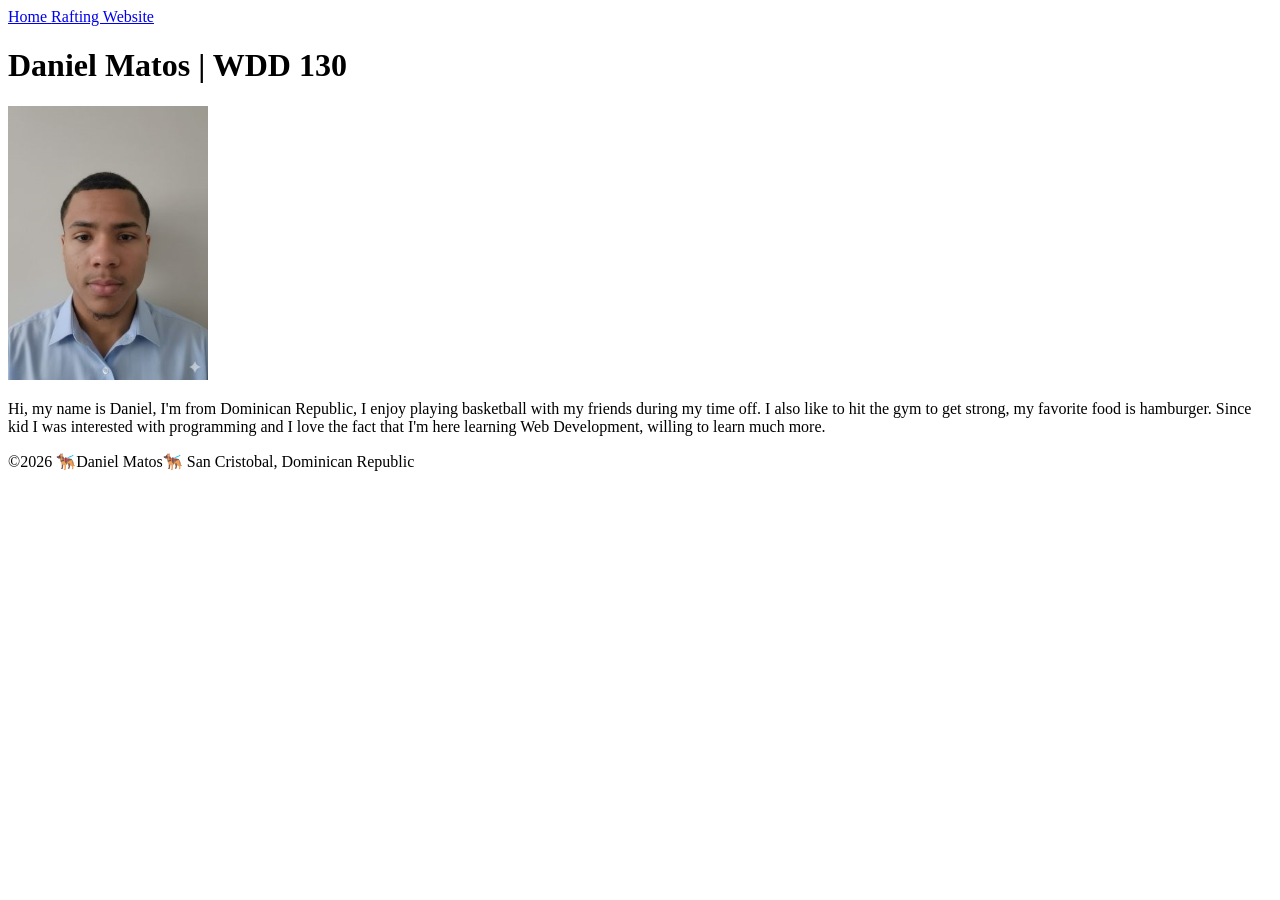
==== index.html @ 4e77bafa "." ====
<!DOCTYPE html>
<html lang="en">

<head>
    <meta charset="UTF-8">
    <meta name="viewport" content="width=device-width, initial-scale=1.0">
    <title>Daniel Matos | WDD 130</title>
</head>

<body>
    <header>
        <nav>
            <a href="#">Home </a>
            <a href="wwr/">Rafting Website</a>
        </nav>
    </header>
    <main>
        <h1>Daniel Matos | WDD 130</h1>
        <img src="images/profile.jpg" alt="Daniel Matos Profile Picture" width="200">
        <p> Hi, my name is Daniel, I'm from Dominican Republic, I enjoy playing basketball with my
            friends during my time off. I also like to hit the gym to get strong, my favorite food
            is hamburger. Since kid I was interested with programming and I love the fact that
            I'm here learning Web Development, willing to learn much more.</p>
    </main>
    <footer>
        <p>©2026 🐕‍🦺Daniel Matos🐕‍🦺 San Cristobal, Dominican Republic</p>
    </footer>
</body>

</html>
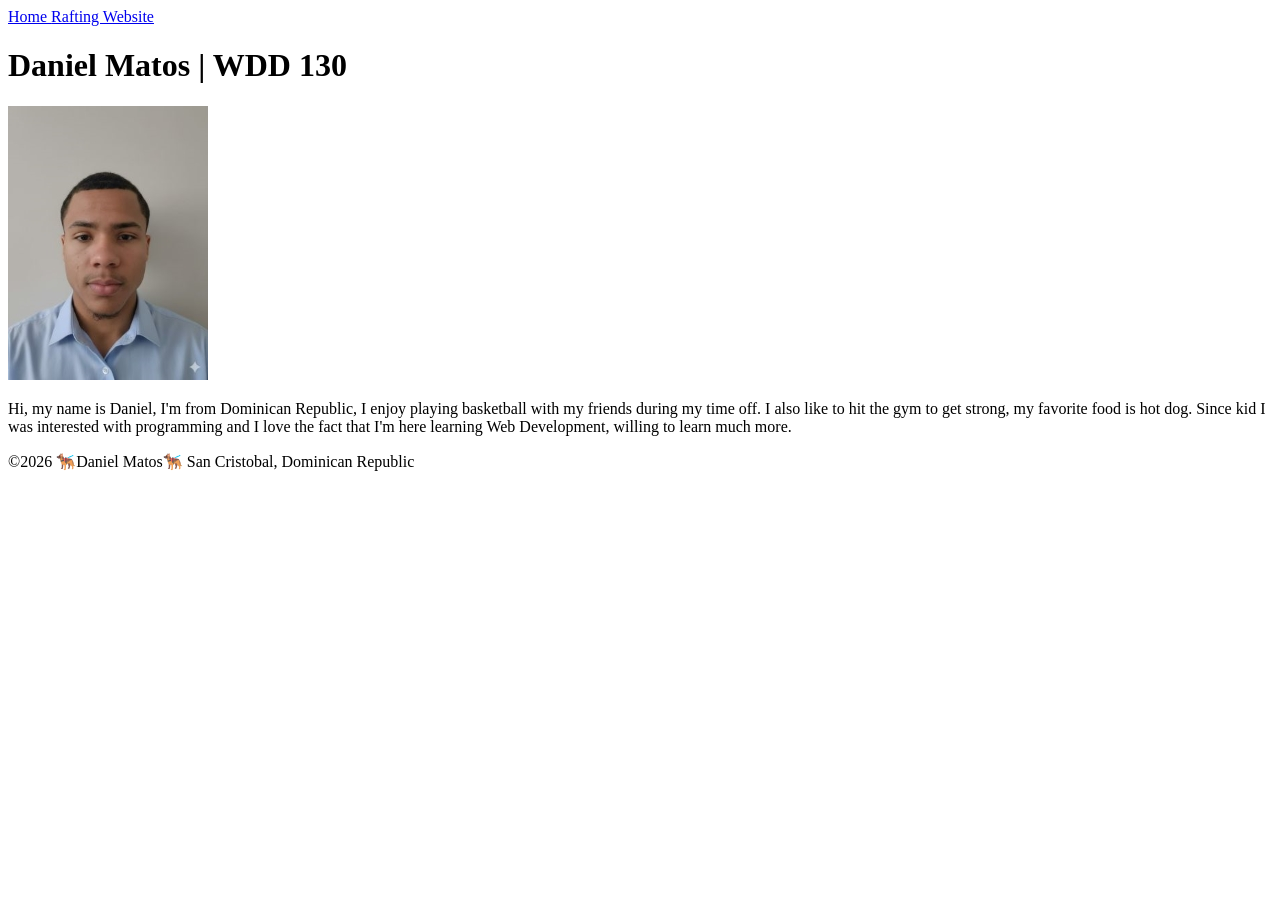
==== commit f44b3c37: "." ====
--- a/index.html
+++ b/index.html
@@ -19,7 +19,7 @@
         <img src="images/profile.jpg" alt="Daniel Matos Profile Picture" width="200">
         <p> Hi, my name is Daniel, I'm from Dominican Republic, I enjoy playing basketball with my
             friends during my time off. I also like to hit the gym to get strong, my favorite food
-            is hamburger. Since kid I was interested with programming and I love the fact that
+            is hot dog. Since kid I was interested with programming and I love the fact that
             I'm here learning Web Development, willing to learn much more.</p>
     </main>
     <footer>
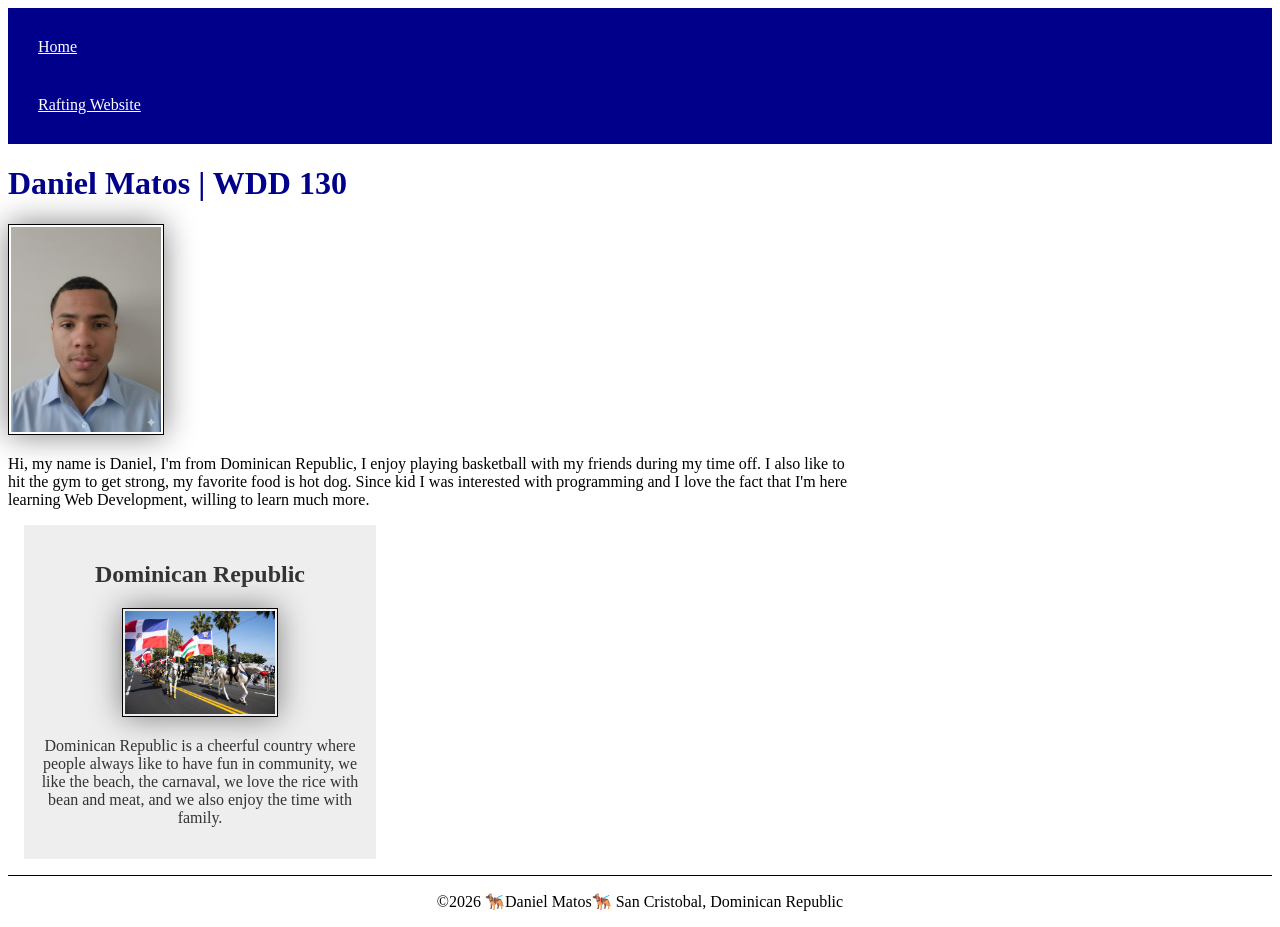
==== commit b84cd6c2: "css applied" ====
--- a/index.html
+++ b/index.html
@@ -4,7 +4,11 @@
 <head>
     <meta charset="UTF-8">
     <meta name="viewport" content="width=device-width, initial-scale=1.0">
+    <meta name="author" content="Daniel Matos">
+    <meta name="description"
+      content="Daniel Matos, Web Fundamentals, the purpose of this website is to get to know me">
     <title>Daniel Matos | WDD 130</title>
+    <link rel="stylesheet" href="styles/styles.css">
 </head>
 
 <body>
@@ -21,6 +25,13 @@
             friends during my time off. I also like to hit the gym to get strong, my favorite food
             is hot dog. Since kid I was interested with programming and I love the fact that
             I'm here learning Web Development, willing to learn much more.</p>
+        <aside>
+            <h2>Dominican Republic</h2>
+            <img src="images/Carnaval.jpg" alt="Carnaval of Dominican Republic">
+            <p>Dominican Republic is a cheerful country where people always like to have fun in
+                community, we like the beach, the carnaval, we love the rice with bean and meat, and
+                we also enjoy the time with family.</p>
+        </aside>
     </main>
     <footer>
         <p>©2026 🐕‍🦺Daniel Matos🐕‍🦺 San Cristobal, Dominican Republic</p>
--- a/styles/styles.css
+++ b/styles/styles.css
@@ -0,0 +1,60 @@
+nav {
+    background-color: darkblue;
+    padding: 10px;
+}
+
+nav a {
+    color: white;
+    display: block;
+    padding: 20px;
+}
+
+h1 {
+    color: darkblue;
+}
+
+img {
+    width: 150px;
+    height: auto;
+    border: 1px solid black;
+    padding: 2px;
+    box-shadow: 0 0 30px gray;
+}
+
+p {
+    padding: 10px;
+}
+
+main {
+    max-width: 840px;
+}
+
+aside {
+    width: 20rem;
+    margin: 1rem;
+    border: 1px solid rgb(0, 0, 0 / 0.2);
+    padding: 1rem;
+    background-color: #eee;
+    color: #333;
+    text-align: center;
+}
+
+aside img {
+    width: 200px;
+    height: auto;
+}
+
+main img {
+    width: 150px;
+    height: auto;
+}
+
+p {
+    padding: 0;
+}
+
+footer {
+    margin-top: 1rem;
+    border-top: 1px double #000;
+    text-align: center;
+}
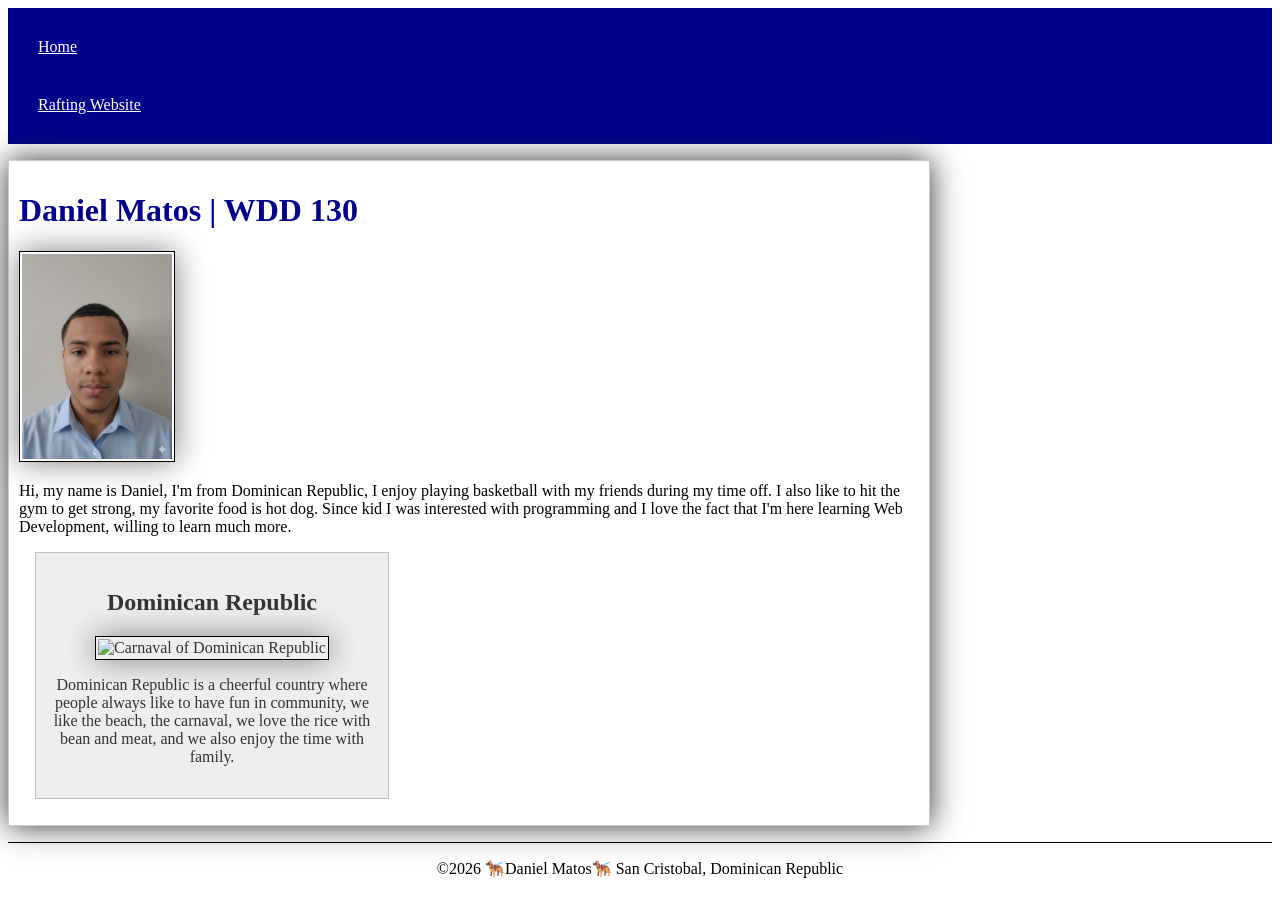
==== commit af5a7d6a: "applied css" ====
--- a/index.html
+++ b/index.html
@@ -27,7 +27,7 @@
             I'm here learning Web Development, willing to learn much more.</p>
         <aside>
             <h2>Dominican Republic</h2>
-            <img src="images/Carnaval.jpg" alt="Carnaval of Dominican Republic">
+            <img src="images/carnaval.jpg" alt="Carnaval of Dominican Republic">
             <p>Dominican Republic is a cheerful country where people always like to have fun in
                 community, we like the beach, the carnaval, we love the rice with bean and meat, and
                 we also enjoy the time with family.</p>
--- a/styles/styles.css
+++ b/styles/styles.css
@@ -22,17 +22,21 @@
 }
 
 p {
-    padding: 10px;
+    padding: 0;
 }
 
 main {
-    max-width: 840px;
+    max-width: 900px;
+    border: 1px solid rgb(0 0 0 / 0.2);
+    padding: 10px;
+    box-shadow: 0 0 30px #333;
+    margin-top: 1rem;
 }
 
 aside {
     width: 20rem;
     margin: 1rem;
-    border: 1px solid rgb(0, 0, 0 / 0.2);
+    border: 1px solid rgb(0 0 0 / 0.2);
     padding: 1rem;
     background-color: #eee;
     color: #333;
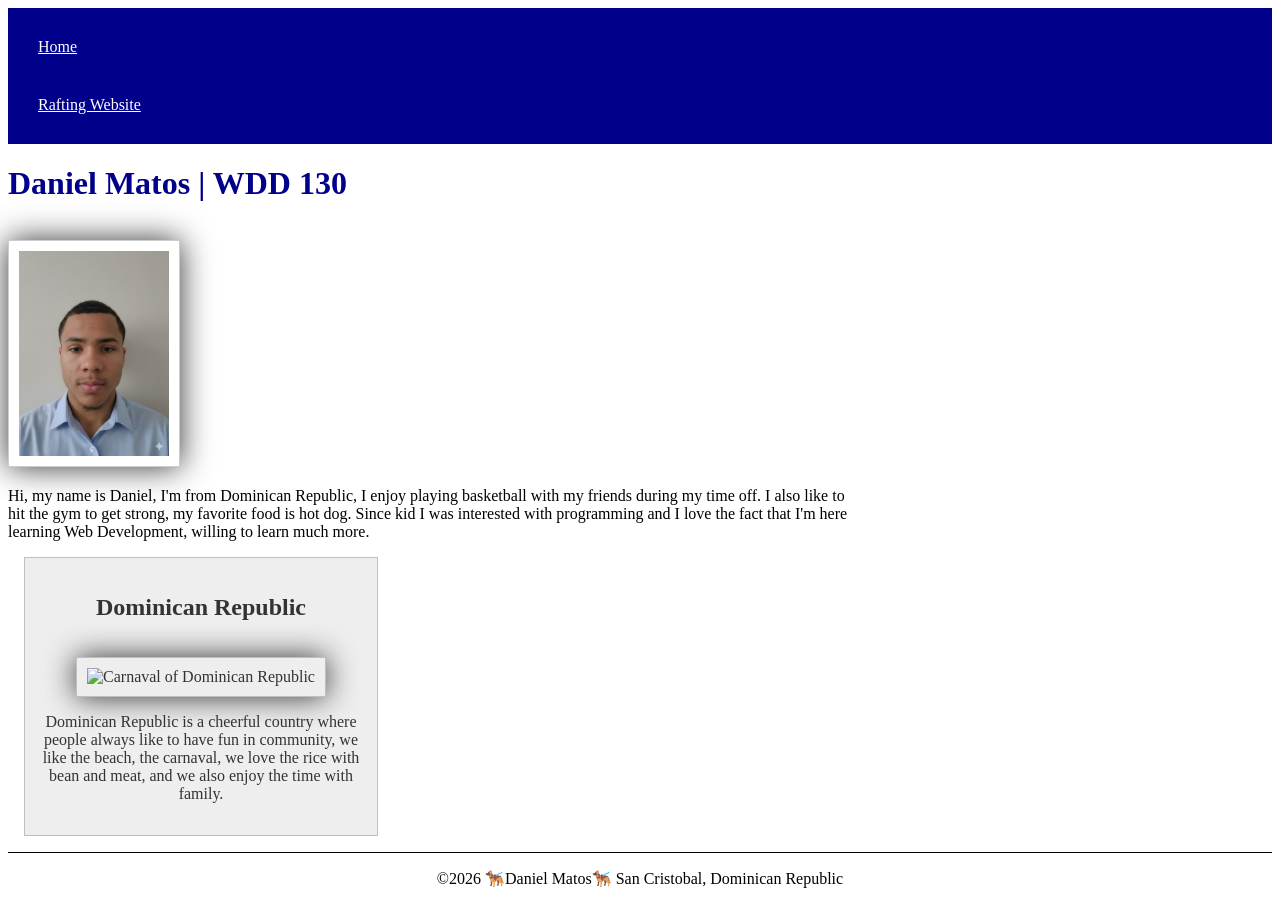
==== commit 8bbc9a47: "css applied" ====
--- a/index.html
+++ b/index.html
@@ -27,7 +27,7 @@
             I'm here learning Web Development, willing to learn much more.</p>
         <aside>
             <h2>Dominican Republic</h2>
-            <img src="images/carnaval.jpg" alt="Carnaval of Dominican Republic">
+            <img src="images/carnaval.jpg" alt="Carnaval of Dominican Republic" width="200">
             <p>Dominican Republic is a cheerful country where people always like to have fun in
                 community, we like the beach, the carnaval, we love the rice with bean and meat, and
                 we also enjoy the time with family.</p>
--- a/styles/styles.css
+++ b/styles/styles.css
@@ -26,11 +26,7 @@
 }
 
 main {
-    max-width: 900px;
-    border: 1px solid rgb(0 0 0 / 0.2);
-    padding: 10px;
-    box-shadow: 0 0 30px #333;
-    margin-top: 1rem;
+    max-width: 840px;
 }
 
 aside {
@@ -51,6 +47,10 @@
 main img {
     width: 150px;
     height: auto;
+    border: 1px solid rgb(0 0 0 / 0.2);
+    padding: 10px;
+    box-shadow: 0 0 30px #333;
+    margin-top: 1rem;
 }
 
 p {
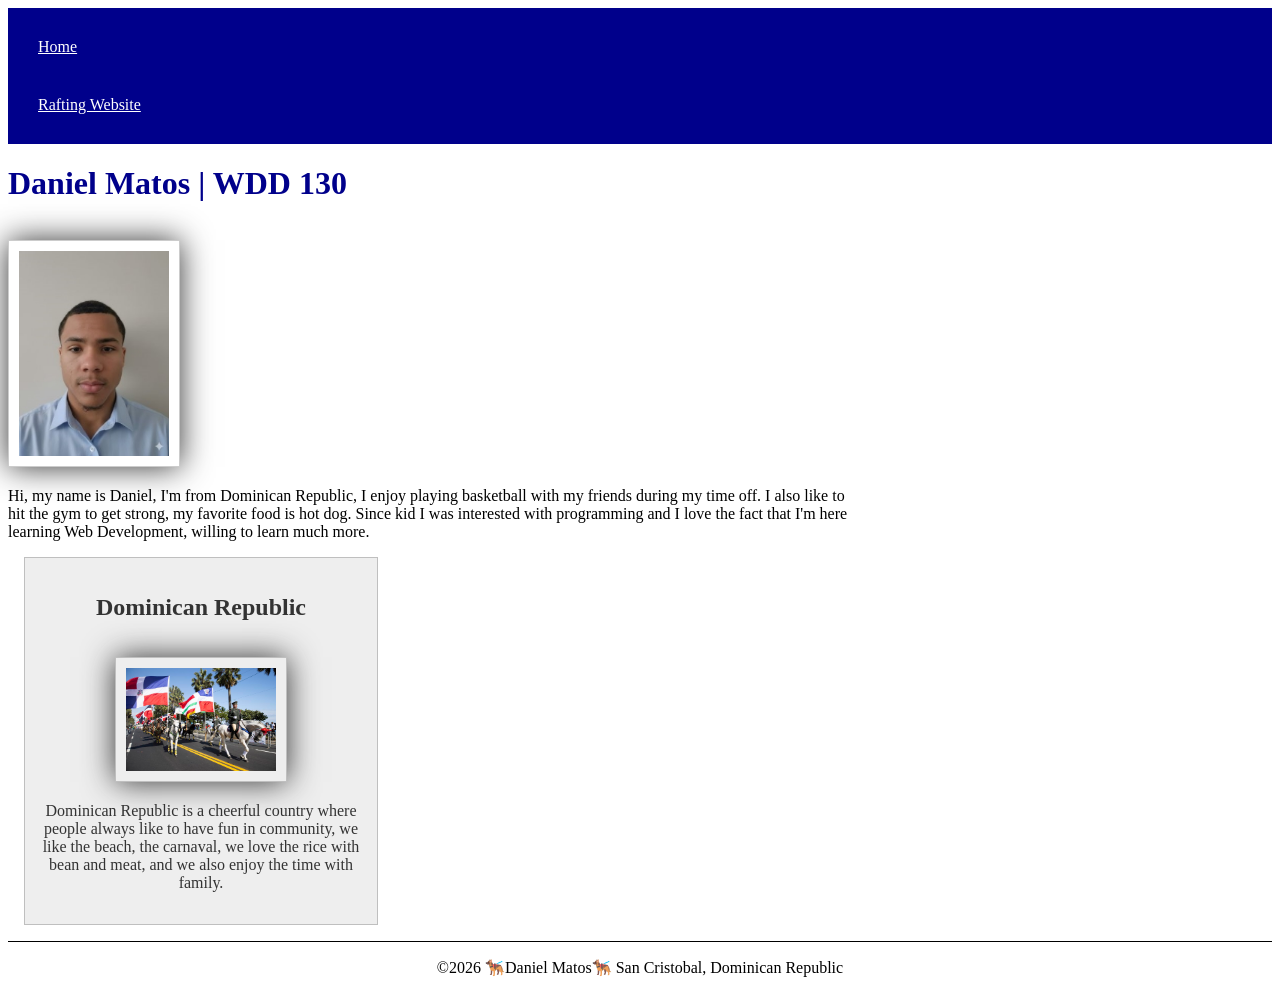
==== commit 8767bd70: "css" ====
--- a/index.html
+++ b/index.html
@@ -27,7 +27,7 @@
             I'm here learning Web Development, willing to learn much more.</p>
         <aside>
             <h2>Dominican Republic</h2>
-            <img src="images/carnaval.jpg" alt="Carnaval of Dominican Republic" width="200">
+            <img src="images/carnaval1.jpg" alt="Carnaval of Dominican Republic" width="200">
             <p>Dominican Republic is a cheerful country where people always like to have fun in
                 community, we like the beach, the carnaval, we love the rice with bean and meat, and
                 we also enjoy the time with family.</p>
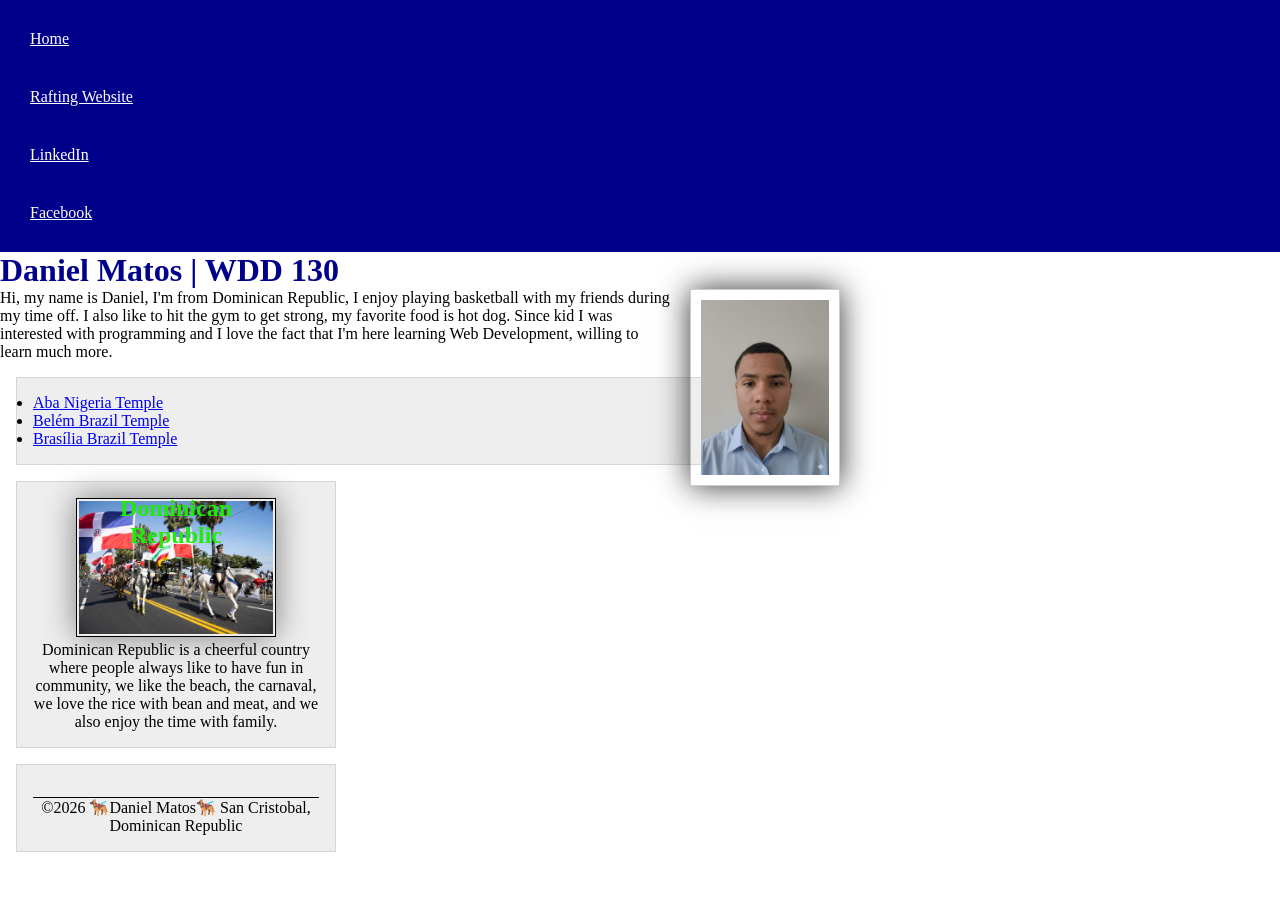
==== commit 844cdb20: "more features added" ====
--- a/index.html
+++ b/index.html
@@ -16,6 +16,8 @@
         <nav>
             <a href="#">Home </a>
             <a href="wwr/">Rafting Website</a>
+            <a href="https://www.linkedin.com/in/daniel-matos-79946b3ab/">LinkedIn</a>
+            <a href="https://www.facebook.com/daniel.matos.139514">Facebook</a>
         </nav>
     </header>
     <main>
@@ -25,17 +27,33 @@
             friends during my time off. I also like to hit the gym to get strong, my favorite food
             is hot dog. Since kid I was interested with programming and I love the fact that
             I'm here learning Web Development, willing to learn much more.</p>
-        <aside>
-            <h2>Dominican Republic</h2>
-            <img src="images/carnaval1.jpg" alt="Carnaval of Dominican Republic" width="200">
-            <p>Dominican Republic is a cheerful country where people always like to have fun in
-                community, we like the beach, the carnaval, we love the rice with bean and meat, and
-                we also enjoy the time with family.</p>
-        </aside>
+
+        <ul class="box">
+            <li><a
+                  href="https://www.churchofjesuschrist.org/temples/details/aba-nigeria-temple?lang=eng">Aba
+                    Nigeria Temple</a>
+            </li>
+            <li><a
+                  href="https://www.churchofjesuschrist.org/temples/details/belem-brazil-temple?lang=eng">Belém
+                    Brazil Temple</a>
+            </li>
+            <li><a
+                  href="https://www.churchofjesuschrist.org/temples/details/brasilia-brazil-temple?lang=eng">Brasília
+                    Brazil Temple</a>
+            </li>
+        </ul>
     </main>
-    <footer>
-        <p>©2026 🐕‍🦺Daniel Matos🐕‍🦺 San Cristobal, Dominican Republic</p>
-    </footer>
+    <aside class="box">
+        <h2>Dominican Republic</h2>
+        <img src="images/carnaval1.jpg" alt="Carnaval of Dominican Republic" width="200">
+        <p>Dominican Republic is a cheerful country where people always like to have fun in
+            community, we like the beach, the carnaval, we love the rice with bean and meat, and
+            we also enjoy the time with family.</p>
+    </aside>
+    <aside class="box">
+        <footer>
+            <p>©2026 🐕‍🦺Daniel Matos🐕‍🦺 San Cristobal, Dominican Republic</p>
+        </footer>
 </body>
 
 </html>
--- a/styles/styles.css
+++ b/styles/styles.css
@@ -1,3 +1,14 @@
+:root {
+    --standard-margin: 1rem;
+    --text-align: center;
+}
+
+* {
+    margin: 0;
+    padding: 0;
+    box-sizing: border-box;
+}
+
 nav {
     background-color: darkblue;
     padding: 10px;
@@ -30,18 +41,23 @@
 }
 
 aside {
-    width: 20rem;
-    margin: 1rem;
-    border: 1px solid rgb(0 0 0 / 0.2);
-    padding: 1rem;
-    background-color: #eee;
-    color: #333;
-    text-align: center;
+    width: 20em;
+    margin: var(--standard-margin);
+    text-align: var(--text-align);
+    position: relative;
 }
 
 aside img {
     width: 200px;
     height: auto;
+}
+
+aside h2 {
+    position: absolute;
+    left: 50%;
+    top: 13px;
+    transform: translateX(-50%);
+    color: #20ea0a;
 }
 
 main img {
@@ -50,7 +66,9 @@
     border: 1px solid rgb(0 0 0 / 0.2);
     padding: 10px;
     box-shadow: 0 0 30px #333;
-    margin-top: 1rem;
+    margin-top: var(--standard-margin);
+    float: right;
+    margin: 0 0 1rem 1rem;
 }
 
 p {
@@ -58,7 +76,16 @@
 }
 
 footer {
-    margin-top: 1rem;
+    margin-top: var(--standard-margin);
     border-top: 1px double #000;
-    text-align: center;
+    text-align: var(--text-align);
+}
+
+/* Class Selector */
+.box {
+    border: 1px solid rgba(0, 0, 0, .1);
+    padding: 1rem;
+    background-color: #eee;
+    color: #000;
+    margin: 1rem;
 }
